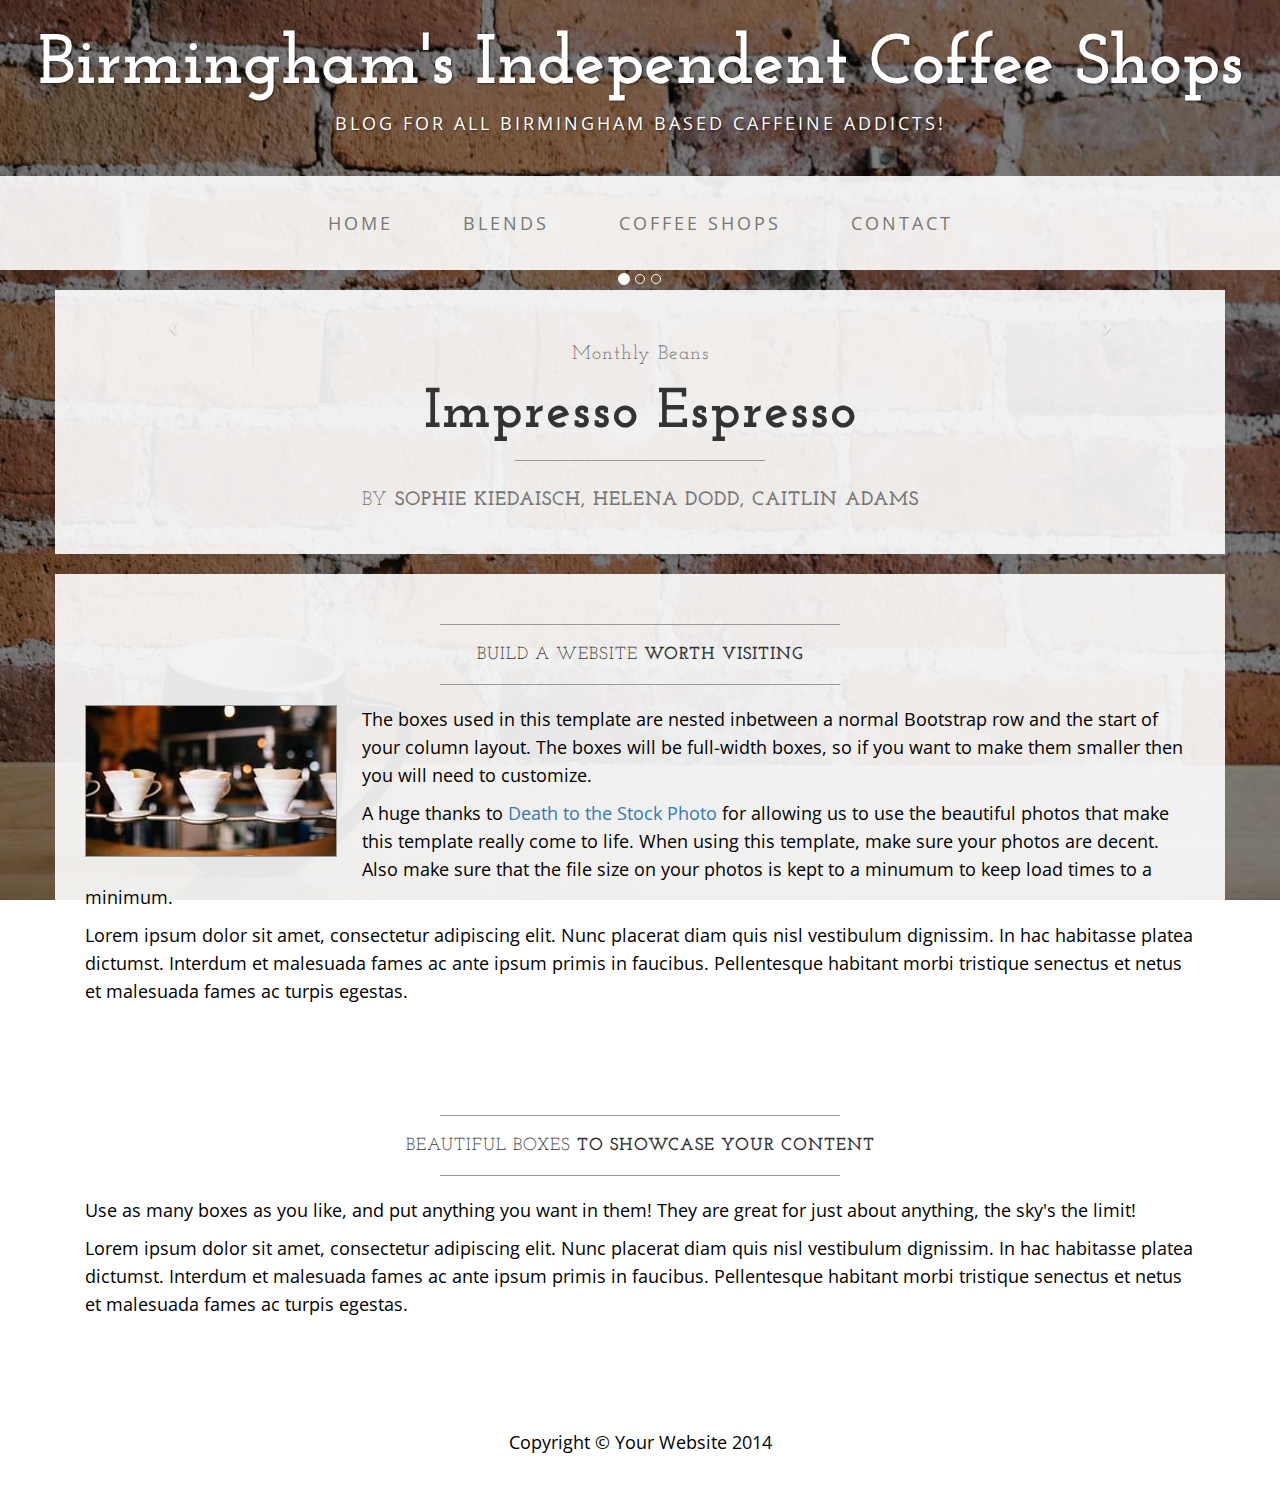
==== index.html @ e2ac1017 "Changed scrolling photos" ====
<!DOCTYPE html>
<html lang="en">

<head>

    <meta charset="utf-8">
    <meta http-equiv="X-UA-Compatible" content="IE=edge">
    <meta name="viewport" content="width=device-width, initial-scale=1">
    <meta name="description" content="">
    <meta name="author" content="">

    <title> Birmingham Coffee Shops </title>

    <!-- Bootstrap Core CSS -->
    <link href="css/bootstrap.min.css" rel="stylesheet">

    <!-- Custom CSS -->
    <link href="css/business-casual.css" rel="stylesheet">

    <!-- Fonts -->
    <link href="http://fonts.googleapis.com/css?family=Open+Sans:300italic,400italic,600italic,700italic,800italic,400,300,600,700,800" rel="stylesheet" type="text/css">
    <link href="http://fonts.googleapis.com/css?family=Josefin+Slab:100,300,400,600,700,100italic,300italic,400italic,600italic,700italic" rel="stylesheet" type="text/css">

    <!-- HTML5 Shim and Respond.js IE8 support of HTML5 elements and media queries -->
    <!-- WARNING: Respond.js doesn't work if you view the page via file:// -->
    <!--[if lt IE 9]>
        <script src="https://oss.maxcdn.com/libs/html5shiv/3.7.0/html5shiv.js"></script>
        <script src="https://oss.maxcdn.com/libs/respond.js/1.4.2/respond.min.js"></script>
    <![endif]-->

</head>

<body>

    <div class="brand">Birmingham's Independent Coffee Shops</div>
    <div class="address-bar">Blog for all Birmingham Based caffeine addicts!</div>

    <!-- Navigation -->
    <nav class="navbar navbar-default" role="navigation">
        <div class="container">
            <!-- Brand and toggle get grouped for better mobile display -->
            <div class="navbar-header">
                <button type="button" class="navbar-toggle" data-toggle="collapse" data-target="#bs-example-navbar-collapse-1">
                    <span class="sr-only">Toggle navigation</span>
                    <span class="icon-bar"></span>
                    <span class="icon-bar"></span>
                    <span class="icon-bar"></span>
                </button>
                <!-- navbar-brand is hidden on larger screens, but visible when the menu is collapsed -->
                <a class="navbar-brand" href="index.html">Birmingham Local Coffee Shops</a>
            </div>
            <!-- Collect the nav links, forms, and other content for toggling -->
            <div class="collapse navbar-collapse" id="bs-example-navbar-collapse-1">
                <ul class="nav navbar-nav">
                    <li>
                        <a href="index.html">Home</a>
                    </li>
                    <li>
                        <a href="about.html">Blends</a>
                    </li>
                    <li>
                        <a href="blog.html">Coffee Shops</a>
                    </li>
                    <li>
                        <a href="contact.html">Contact</a>
                    </li>
                </ul>
            </div>
            <!-- /.navbar-collapse -->
        </div>
        <!-- /.container -->
    </nav>

    <div class="container">

        <div class="row">
            <div class="box">
                <div class="col-lg-12 text-center">
                    <div id="carousel-example-generic" class="carousel slide">
                        <!-- Indicators -->
                        <ol class="carousel-indicators hidden-xs">
                            <li data-target="#carousel-example-generic" data-slide-to="0" class="active"></li>
                            <li data-target="#carousel-example-generic" data-slide-to="1"></li>
                            <li data-target="#carousel-example-generic" data-slide-to="2"></li>
                        </ol>

                        <!-- Wrapper for slides -->
                        <div class="carousel-inner">
                            <div class="item active">
                                <img class="img-responsive img-full" src="https://wm.spoonuniversity.com/wp-content/uploads/sites/128/2015/11/coffee-molecule-1024x660.jpg" alt="">
                            </div>
                            <div class="item">
                                <img class="img-responsive img-full" src="https://timedotcom.files.wordpress.com/2014/08/coffee-shop.jpg?quality=75&strip=color&w=1100" alt="">
                            </div>
                            <div class="item">
                                <img class="" src="http://i0.wp.com/flazeda.co.uk/wp-content/uploads/2015/12/mg_8890.jpg" alt="">
                            </div>
                        </div>

                        <!-- Controls -->
                        <a class="left carousel-control" href="#carousel-example-generic" data-slide="prev">
                            <span class="icon-prev"></span>
                        </a>
                        <a class="right carousel-control" href="#carousel-example-generic" data-slide="next">
                            <span class="icon-next"></span>
                        </a>
                    </div>
                    <h2 class="brand-before">
                        <small>Monthly beans</small>
                    </h2>
                    <h1 class="brand-name">Impresso Espresso</h1>
                    <hr class="tagline-divider">
                    <h2>
                        <small>By
                            <strong>Sophie Kiedaisch, Helena Dodd, Caitlin Adams</strong>
                        </small>
                    </h2>
                </div>
            </div>
        </div>

        <div class="row">
            <div class="box">
                <div class="col-lg-12">
                    <hr>
                    <h2 class="intro-text text-center">Build a website
                        <strong>worth visiting</strong>
                    </h2>
                    <hr>
                    <img class="img-responsive img-border img-left" src="img/intro-pic.jpg" alt="">
                    <hr class="visible-xs">
                    <p>The boxes used in this template are nested inbetween a normal Bootstrap row and the start of your column layout. The boxes will be full-width boxes, so if you want to make them smaller then you will need to customize.</p>
                    <p>A huge thanks to <a href="http://join.deathtothestockphoto.com/" target="_blank">Death to the Stock Photo</a> for allowing us to use the beautiful photos that make this template really come to life. When using this template, make sure your photos are decent. Also make sure that the file size on your photos is kept to a minumum to keep load times to a minimum.</p>
                    <p>Lorem ipsum dolor sit amet, consectetur adipiscing elit. Nunc placerat diam quis nisl vestibulum dignissim. In hac habitasse platea dictumst. Interdum et malesuada fames ac ante ipsum primis in faucibus. Pellentesque habitant morbi tristique senectus et netus et malesuada fames ac turpis egestas.</p>
                </div>
            </div>
        </div>

        <div class="row">
            <div class="box">
                <div class="col-lg-12">
                    <hr>
                    <h2 class="intro-text text-center">Beautiful boxes
                        <strong>to showcase your content</strong>
                    </h2>
                    <hr>
                    <p>Use as many boxes as you like, and put anything you want in them! They are great for just about anything, the sky's the limit!</p>
                    <p>Lorem ipsum dolor sit amet, consectetur adipiscing elit. Nunc placerat diam quis nisl vestibulum dignissim. In hac habitasse platea dictumst. Interdum et malesuada fames ac ante ipsum primis in faucibus. Pellentesque habitant morbi tristique senectus et netus et malesuada fames ac turpis egestas.</p>
                </div>
            </div>
        </div>

    </div>
    <!-- /.container -->

    <footer>
        <div class="container">
            <div class="row">
                <div class="col-lg-12 text-center">
                    <p>Copyright &copy; Your Website 2014</p>
                </div>
            </div>
        </div>
    </footer>

    <!-- jQuery -->
    <script src="js/jquery.js"></script>

    <!-- Bootstrap Core JavaScript -->
    <script src="js/bootstrap.min.js"></script>

    <!-- Script to Activate the Carousel -->
    <script>
    $('.carousel').carousel({
        interval: 5000 //changes the speed
    })
    </script>

</body>

</html>
---- css/business-casual.css ----
/*!
 * Start Bootstrap - Business Casual Bootstrap Theme (http://startbootstrap.com)
 * Code licensed under the Apache License v2.0.
 * For details, see http://www.apache.org/licenses/LICENSE-2.0.
 */

body {
    font-family: "Open Sans","Helvetica Neue",Helvetica,Arial,sans-serif;
    background: url('../img/bg.jpg') no-repeat center center fixed;
    -webkit-background-size: cover;
    -moz-background-size: cover;
    background-size: cover;
    -o-background-size: cover;
}

h1,
h2,
h3,
h4,
h5,
h6 {
    text-transform: uppercase;
    font-family: "Josefin Slab","Helvetica Neue",Helvetica,Arial,sans-serif;
    font-weight: 700;
    letter-spacing: 1px;
}

p {
    font-size: 1.25em;
    line-height: 1.6;
    color: #000;
}

hr {
    max-width: 400px;
    border-color: #999999;
}

.brand,
.address-bar {
    display: none;
}

.navbar-brand {
    text-transform: uppercase;
    font-weight: 900;
    letter-spacing: 2px;
}

.navbar-nav {
    text-transform: uppercase;
    font-weight: 400;
    letter-spacing: 3px;
}

.img-full {
    min-width: 100%;
}

.brand-before,
.brand-name {
    text-transform: capitalize;
}

.brand-before {
    margin: 15px 0;
}

.brand-name {
    margin: 0;
    font-size: 4em;
}

.tagline-divider {
    margin: 15px auto 3px;
    max-width: 250px;
    border-color: #999999;
}

.box {
    margin-bottom: 20px;
    padding: 30px 15px;
    background: #fff;
    background: rgba(255,255,255,0.9);
}

.intro-text {
    text-transform: uppercase;
    font-size: 1.25em;
    font-weight: 400;
    letter-spacing: 1px;
}

.img-border {
    float: none;
    margin: 0 auto 0;
    border: #999999 solid 1px;
}

.img-left {
    float: none;
    margin: 0 auto 0;
}

footer {
    background: #fff;
    background: rgba(255,255,255,0.9);
}

footer p {
    margin: 0;
    padding: 50px 0;
}

@media screen and (min-width:768px) {
    .brand {
        display: inherit;
        margin: 0;
        padding: 30px 0 10px;
        text-align: center;
        text-shadow: 1px 1px 2px rgba(0,0,0,0.5);
        font-family: "Josefin Slab","Helvetica Neue",Helvetica,Arial,sans-serif;
        font-size: 5em;
        font-weight: 700;
        line-height: normal;
        color: #fff;
    }

    .top-divider {
        margin-top: 0;
    }

    .img-left {
        float: left;
        margin-right: 25px;
    }

    .address-bar {
        display: inherit;
        margin: 0;
        padding: 0 0 40px;
        text-align: center;
        text-shadow: 1px 1px 2px rgba(0,0,0,0.5);
        text-transform: uppercase;
        font-size: 1.25em;
        font-weight: 400;
        letter-spacing: 3px;
        color: #fff;
    }

    .navbar {
        border-radius: 0;
    }

    .navbar-header {
        display: none;
    }

    .navbar {
        min-height: 0;
    }

    .navbar-default {
        border: none;
        background: #fff;
        background: rgba(255,255,255,0.9);
    }

    .nav>li>a {
        padding: 35px;
    }

    .navbar-nav>li>a {
        line-height: normal;
    }

    .navbar-nav {
        display: table;
        float: none;
        margin: 0 auto;
        table-layout: fixed;
        font-size: 1.25em;
    }
}

@media screen and (min-width:1200px) {
    .box:after {
        content: '';
        display: table;
        clear: both;
    }
}
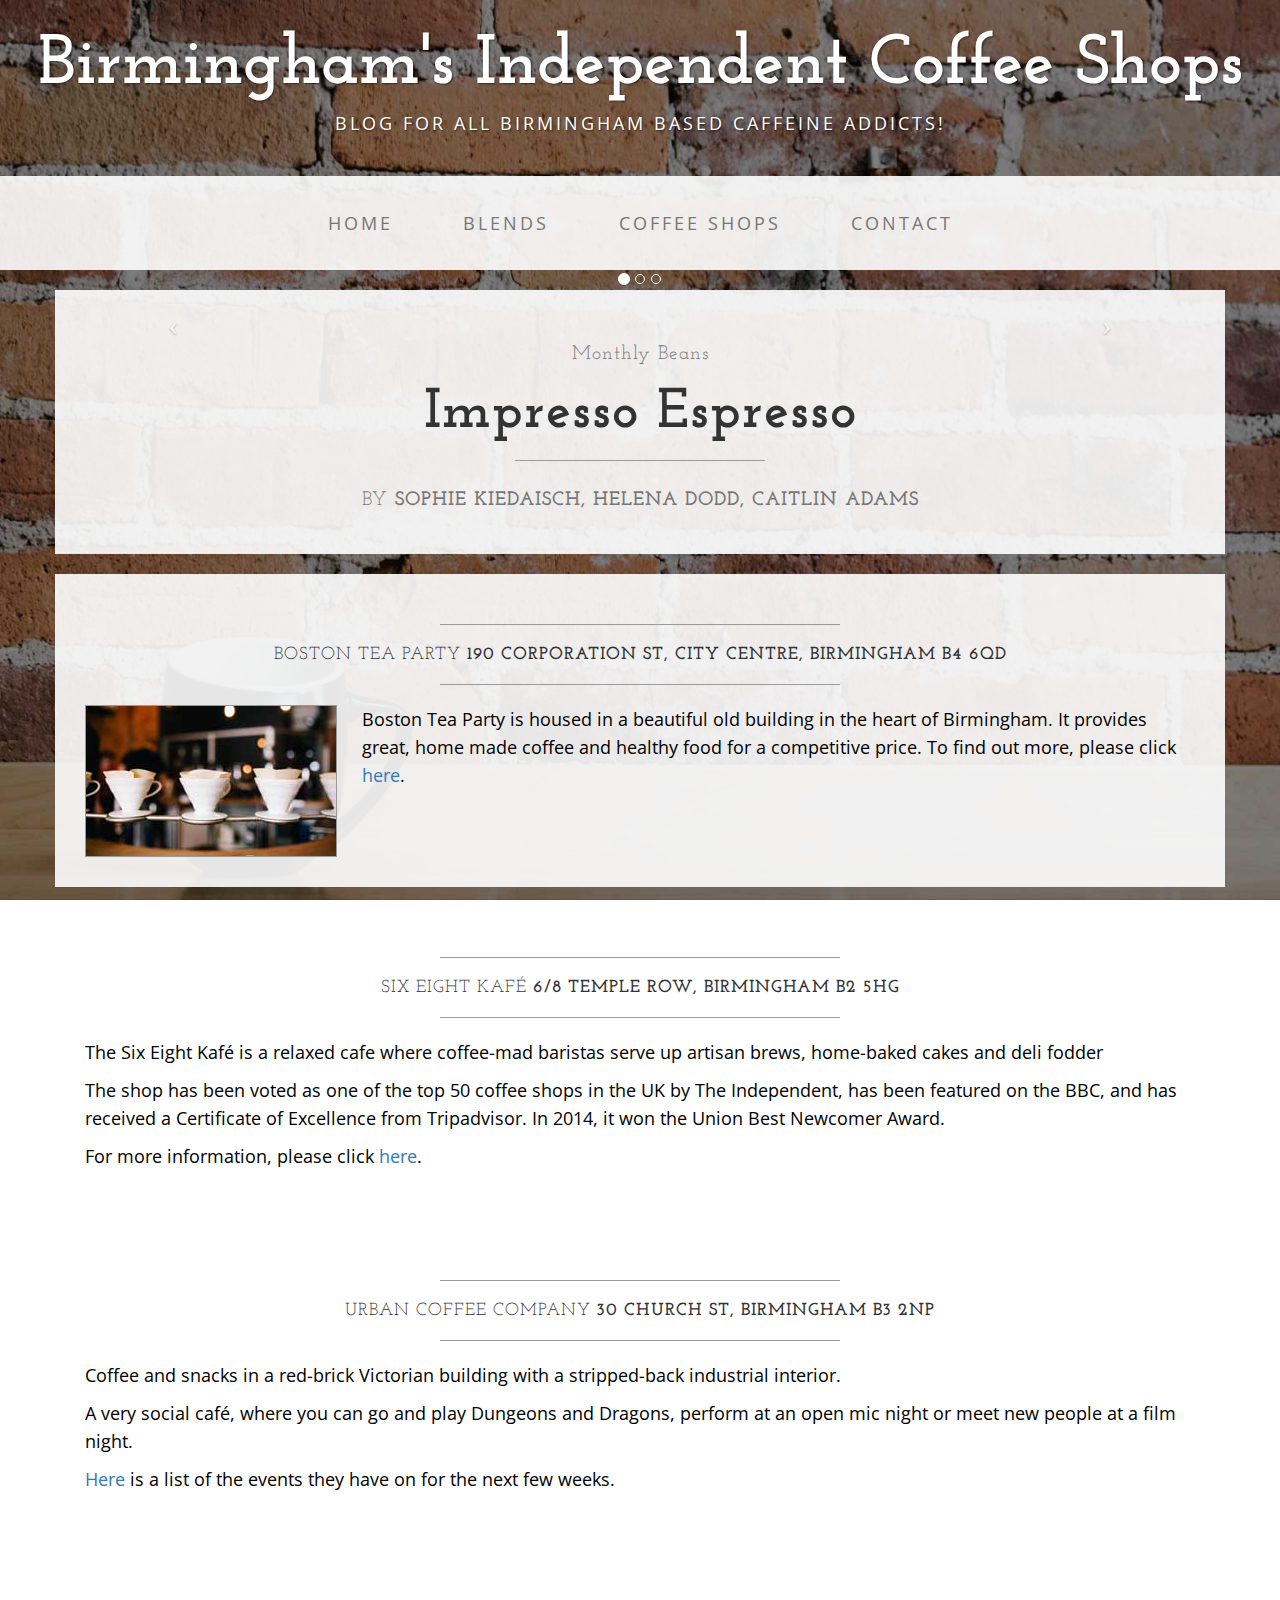
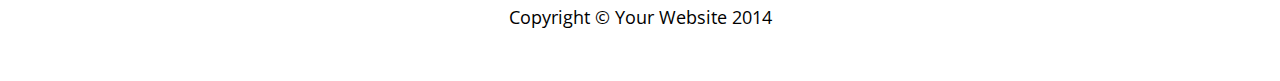
==== commit 74ff1a2e: "I've added coffee shops" ====
--- a/index.html
+++ b/index.html
@@ -123,15 +123,15 @@
             <div class="box">
                 <div class="col-lg-12">
                     <hr>
-                    <h2 class="intro-text text-center">Build a website
-                        <strong>worth visiting</strong>
+                    <h2 class="intro-text text-center"> Boston Tea Party
+                        <strong>190 Corporation St, City Centre, Birmingham B4 6QD</strong>
                     </h2>
                     <hr>
                     <img class="img-responsive img-border img-left" src="img/intro-pic.jpg" alt="">
                     <hr class="visible-xs">
-                    <p>The boxes used in this template are nested inbetween a normal Bootstrap row and the start of your column layout. The boxes will be full-width boxes, so if you want to make them smaller then you will need to customize.</p>
-                    <p>A huge thanks to <a href="http://join.deathtothestockphoto.com/" target="_blank">Death to the Stock Photo</a> for allowing us to use the beautiful photos that make this template really come to life. When using this template, make sure your photos are decent. Also make sure that the file size on your photos is kept to a minumum to keep load times to a minimum.</p>
-                    <p>Lorem ipsum dolor sit amet, consectetur adipiscing elit. Nunc placerat diam quis nisl vestibulum dignissim. In hac habitasse platea dictumst. Interdum et malesuada fames ac ante ipsum primis in faucibus. Pellentesque habitant morbi tristique senectus et netus et malesuada fames ac turpis egestas.</p>
+                    <p>Boston Tea Party is housed in a beautiful old building in the heart of Birmingham.
+                        It provides great, home made coffee and healthy food for a competitive price. To find out more, please click <a href="http://www.bostonteaparty.co.uk/our_cafes/birmingham.phphere." target+"_blank">here</a>. </p>
+                
                 </div>
             </div>
         </div>
@@ -140,15 +140,29 @@
             <div class="box">
                 <div class="col-lg-12">
                     <hr>
-                    <h2 class="intro-text text-center">Beautiful boxes
-                        <strong>to showcase your content</strong>
+                    <h2 class="intro-text text-center">Six Eight Kafé
+                        <strong>6/8 Temple Row, Birmingham B2 5HG</strong>
                     </h2>
                     <hr>
-                    <p>Use as many boxes as you like, and put anything you want in them! They are great for just about anything, the sky's the limit!</p>
-                    <p>Lorem ipsum dolor sit amet, consectetur adipiscing elit. Nunc placerat diam quis nisl vestibulum dignissim. In hac habitasse platea dictumst. Interdum et malesuada fames ac ante ipsum primis in faucibus. Pellentesque habitant morbi tristique senectus et netus et malesuada fames ac turpis egestas.</p>
+                    <p>The Six Eight Kafé is a relaxed cafe where coffee-mad baristas serve up artisan brews, home-baked cakes and deli fodder</p>
+                    <p>The shop has been voted as one of the top 50 coffee shops in the UK by The Independent, has been featured on the BBC, and has received a Certificate of Excellence from Tripadvisor. In 2014, it won the Union Best Newcomer Award.</p>
+                    <p>For more information, please click <a href="http://sixeightkafe.co.uk/" target+"_blank">here</a>. </p>
                 </div>
             </div>
         </div>
+
+        <div class="row">
+            <div class="box">
+                <div class="col-lg-12">
+                    <hr>
+                    <h2 class="intro-text text-center">Urban Coffee Company
+                        <strong>30 Church St, Birmingham B3 2NP</strong>
+                    </h2>
+                    <hr>
+                    <p>Coffee and snacks in a red-brick Victorian building with a stripped-back industrial interior.</p>
+                    <p>A very social café, where you can go and play Dungeons and Dragons, perform at an open mic night or meet new people at a film night.</p>
+                    <p> <a href="http://www.urbancoffee.co.uk/events/">Here</a> is a list of the events they have on for the next few weeks. </p>
+                </div>
 
     </div>
     <!-- /.container -->
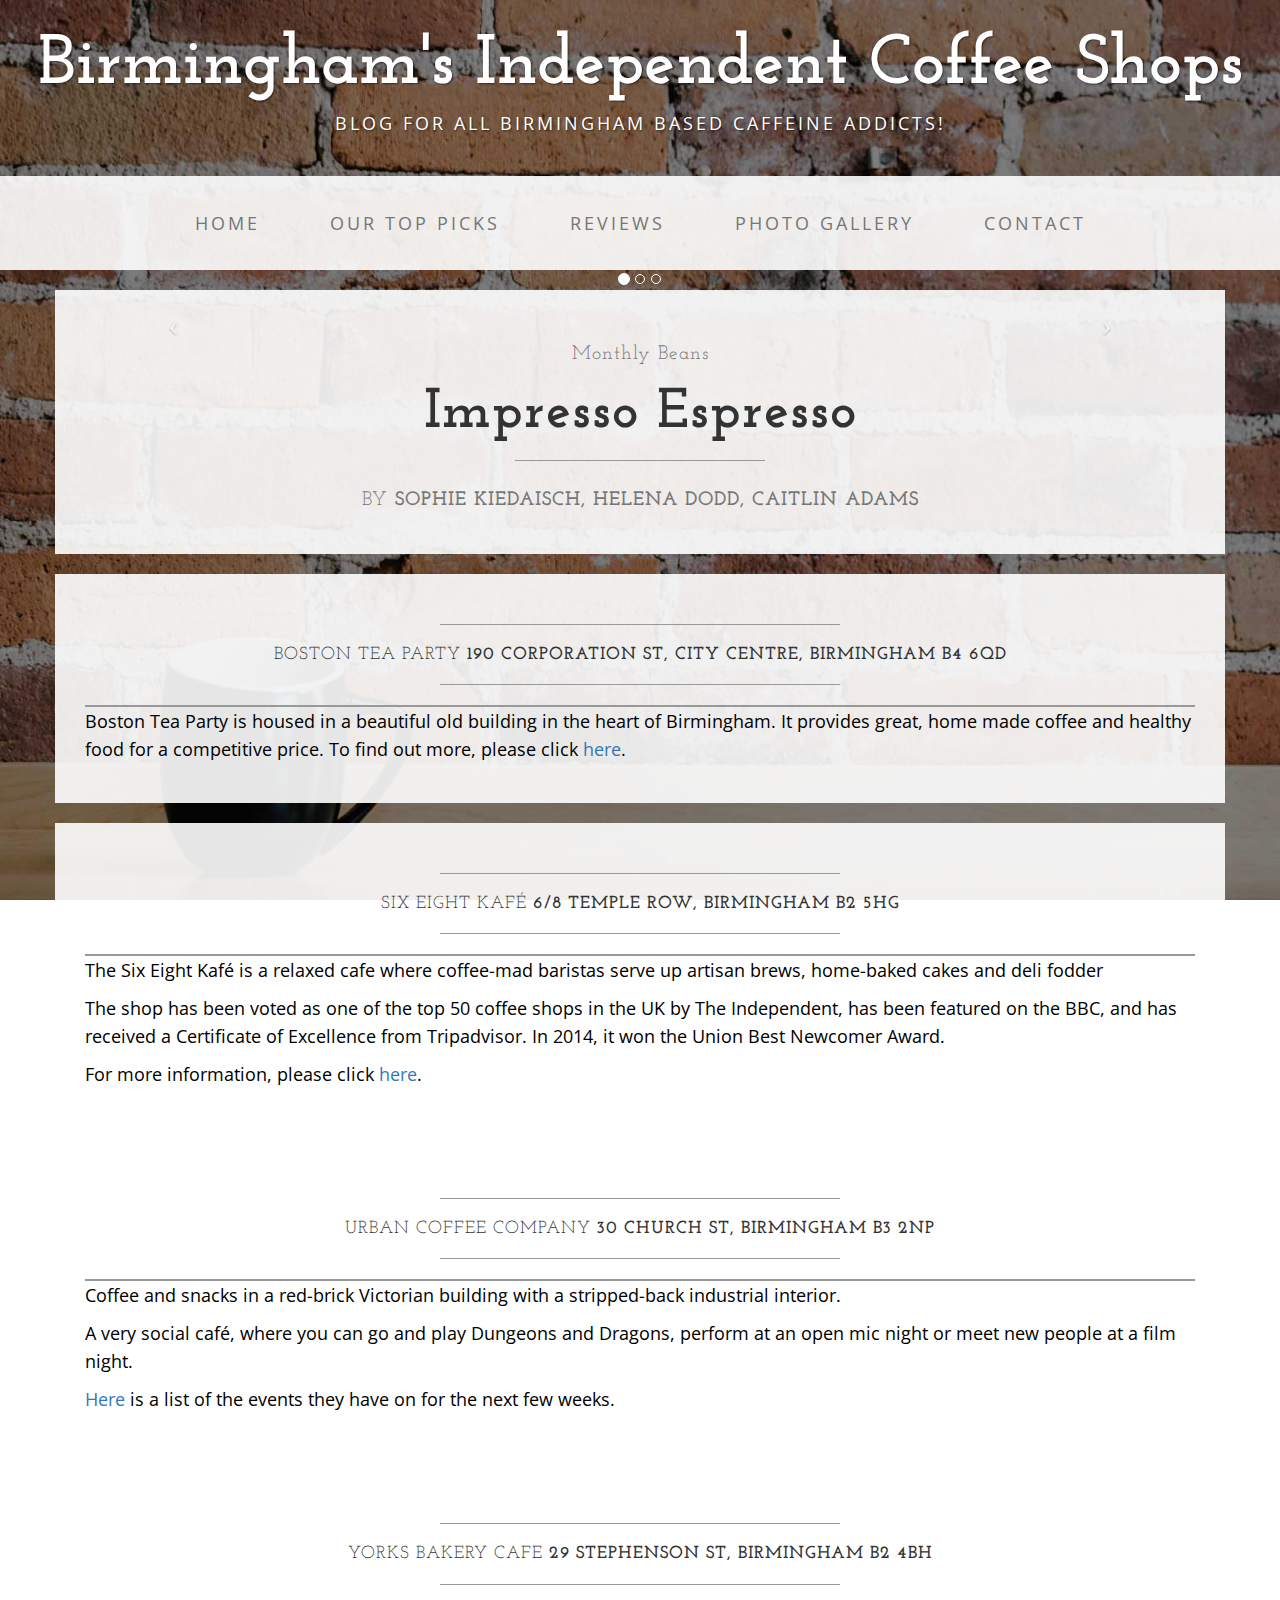
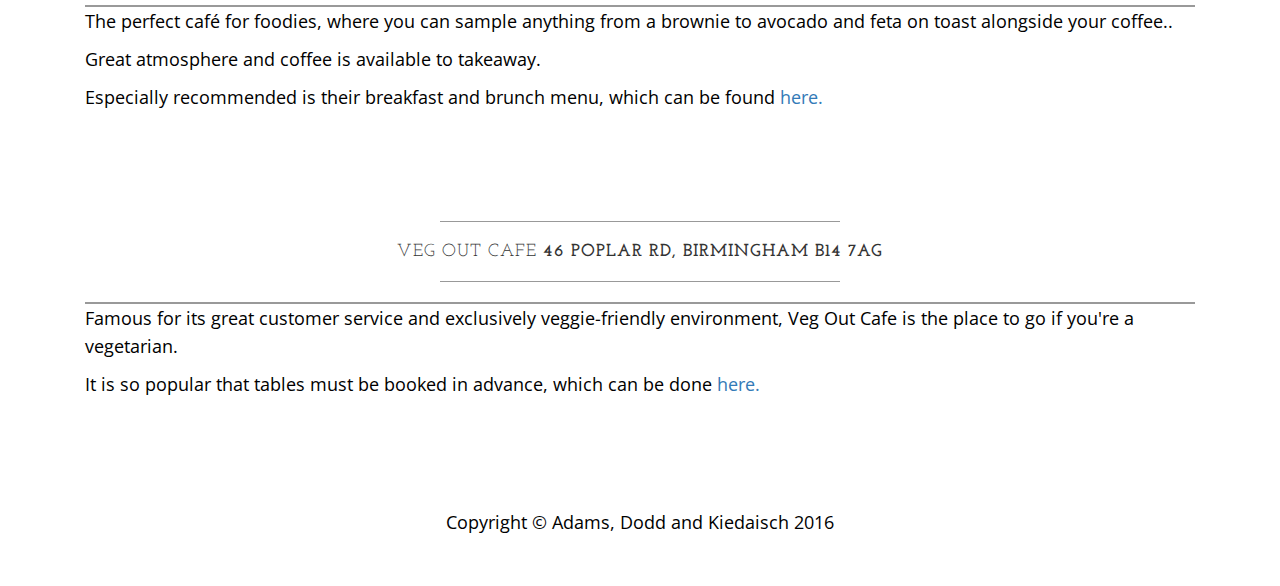
==== commit 0992486b: "Helena photos" ====
--- a/index.html
+++ b/index.html
@@ -56,10 +56,13 @@
                         <a href="index.html">Home</a>
                     </li>
                     <li>
-                        <a href="about.html">Blends</a>
-                    </li>
-                    <li>
-                        <a href="blog.html">Coffee Shops</a>
+                        <a href="about.html">Our top picks</a>
+                    </li>
+                    <li>
+                        <a href="blog.html">Reviews</a>
+                    </li>
+                    <li>
+                        <a href="blog.html">Photo gallery</a>
                     </li>
                     <li>
                         <a href="contact.html">Contact</a>
@@ -127,7 +130,7 @@
                         <strong>190 Corporation St, City Centre, Birmingham B4 6QD</strong>
                     </h2>
                     <hr>
-                    <img class="img-responsive img-border img-left" src="img/intro-pic.jpg" alt="">
+                    <img class="img-responsive img-border img-centre" src="http://www.brian-coffee-spot.com/wp-content/uploads/2014/03/Header-Boston-Tea-Party-Birmingham-Panorama-Header.jpg" alt="">
                     <hr class="visible-xs">
                     <p>Boston Tea Party is housed in a beautiful old building in the heart of Birmingham.
                         It provides great, home made coffee and healthy food for a competitive price. To find out more, please click <a href="http://www.bostonteaparty.co.uk/our_cafes/birmingham.phphere." target+"_blank">here</a>. </p>
@@ -144,6 +147,8 @@
                         <strong>6/8 Temple Row, Birmingham B2 5HG</strong>
                     </h2>
                     <hr>
+                    <img class="img-responsive img-border img-centre" src="http://independent-birmingham.co.uk/wp-content/uploads/2013/10/P1010392.jpg" alt="">
+                    <hr class="visible-xs">
                     <p>The Six Eight Kafé is a relaxed cafe where coffee-mad baristas serve up artisan brews, home-baked cakes and deli fodder</p>
                     <p>The shop has been voted as one of the top 50 coffee shops in the UK by The Independent, has been featured on the BBC, and has received a Certificate of Excellence from Tripadvisor. In 2014, it won the Union Best Newcomer Award.</p>
                     <p>For more information, please click <a href="http://sixeightkafe.co.uk/" target+"_blank">here</a>. </p>
@@ -159,10 +164,47 @@
                         <strong>30 Church St, Birmingham B3 2NP</strong>
                     </h2>
                     <hr>
+                    <img class="img-responsive img-border img-centre" src="http://i3.birminghammail.co.uk/incoming/article9152908.ece/ALTERNATES/s615b/Birmingham-Coffee-Shops-Urban-Coffee-Company-on-Church-Street.jpg" alt="">
+                    <hr class="visible-xs">
                     <p>Coffee and snacks in a red-brick Victorian building with a stripped-back industrial interior.</p>
                     <p>A very social café, where you can go and play Dungeons and Dragons, perform at an open mic night or meet new people at a film night.</p>
                     <p> <a href="http://www.urbancoffee.co.uk/events/">Here</a> is a list of the events they have on for the next few weeks. </p>
                 </div>
+            </div>
+        </div>
+
+         <div class="row">
+            <div class="box">
+                <div class="col-lg-12">
+                    <hr>
+                    <h2 class="intro-text text-center">Yorks Bakery Cafe
+                        <strong>29 Stephenson St, Birmingham B2 4BH</strong>
+                    </h2>
+                    <hr>
+                    <img class="img-responsive img-border img-centre" src="http://www.360interiors.co.uk/wp-content/gallery/yorks/9.jpg" alt="">
+                    <hr class="visible-xs">
+                    <p>The perfect café for foodies, where you can sample anything from a brownie to avocado and feta on toast alongside your coffee..</p>
+                    <p>Great atmosphere and coffee is available to takeaway.</p>
+                    <p>Especially recommended is their breakfast and brunch menu, which can be found <a href="http://yorksbakerycafe.co.uk/breakfast-brunch-menu2015/">here.</a> </p>
+                </div>
+            </div>
+        </div>
+
+  <div class="row">
+            <div class="box">
+                <div class="col-lg-12">
+                    <hr>
+                    <h2 class="intro-text text-center">Veg Out Cafe
+                        <strong>46 Poplar Rd, Birmingham B14 7AG</strong>
+                    </h2>
+                    <hr>
+                    <img class="img-responsive img-border img-centre" src="http://media-cdn.tripadvisor.com/media/photo-s/06/93/92/d6/veg-out.jpg" alt="">
+                    <hr class="visible-xs">
+                    <p>Famous for its great customer service and exclusively veggie-friendly environment, Veg Out Cafe is the place to go if you're a vegetarian.</p>
+                    <p>It is so popular that tables must be booked in advance, which can be done <a href="http://vegoutcafe.co.uk/book-your-table-2/">here.</a> </p>
+                </div>
+            </div>
+        </div>
 
     </div>
     <!-- /.container -->
@@ -171,7 +213,7 @@
         <div class="container">
             <div class="row">
                 <div class="col-lg-12 text-center">
-                    <p>Copyright &copy; Your Website 2014</p>
+                    <p>Copyright &copy; Adams, Dodd and Kiedaisch 2016</p>
                 </div>
             </div>
         </div>
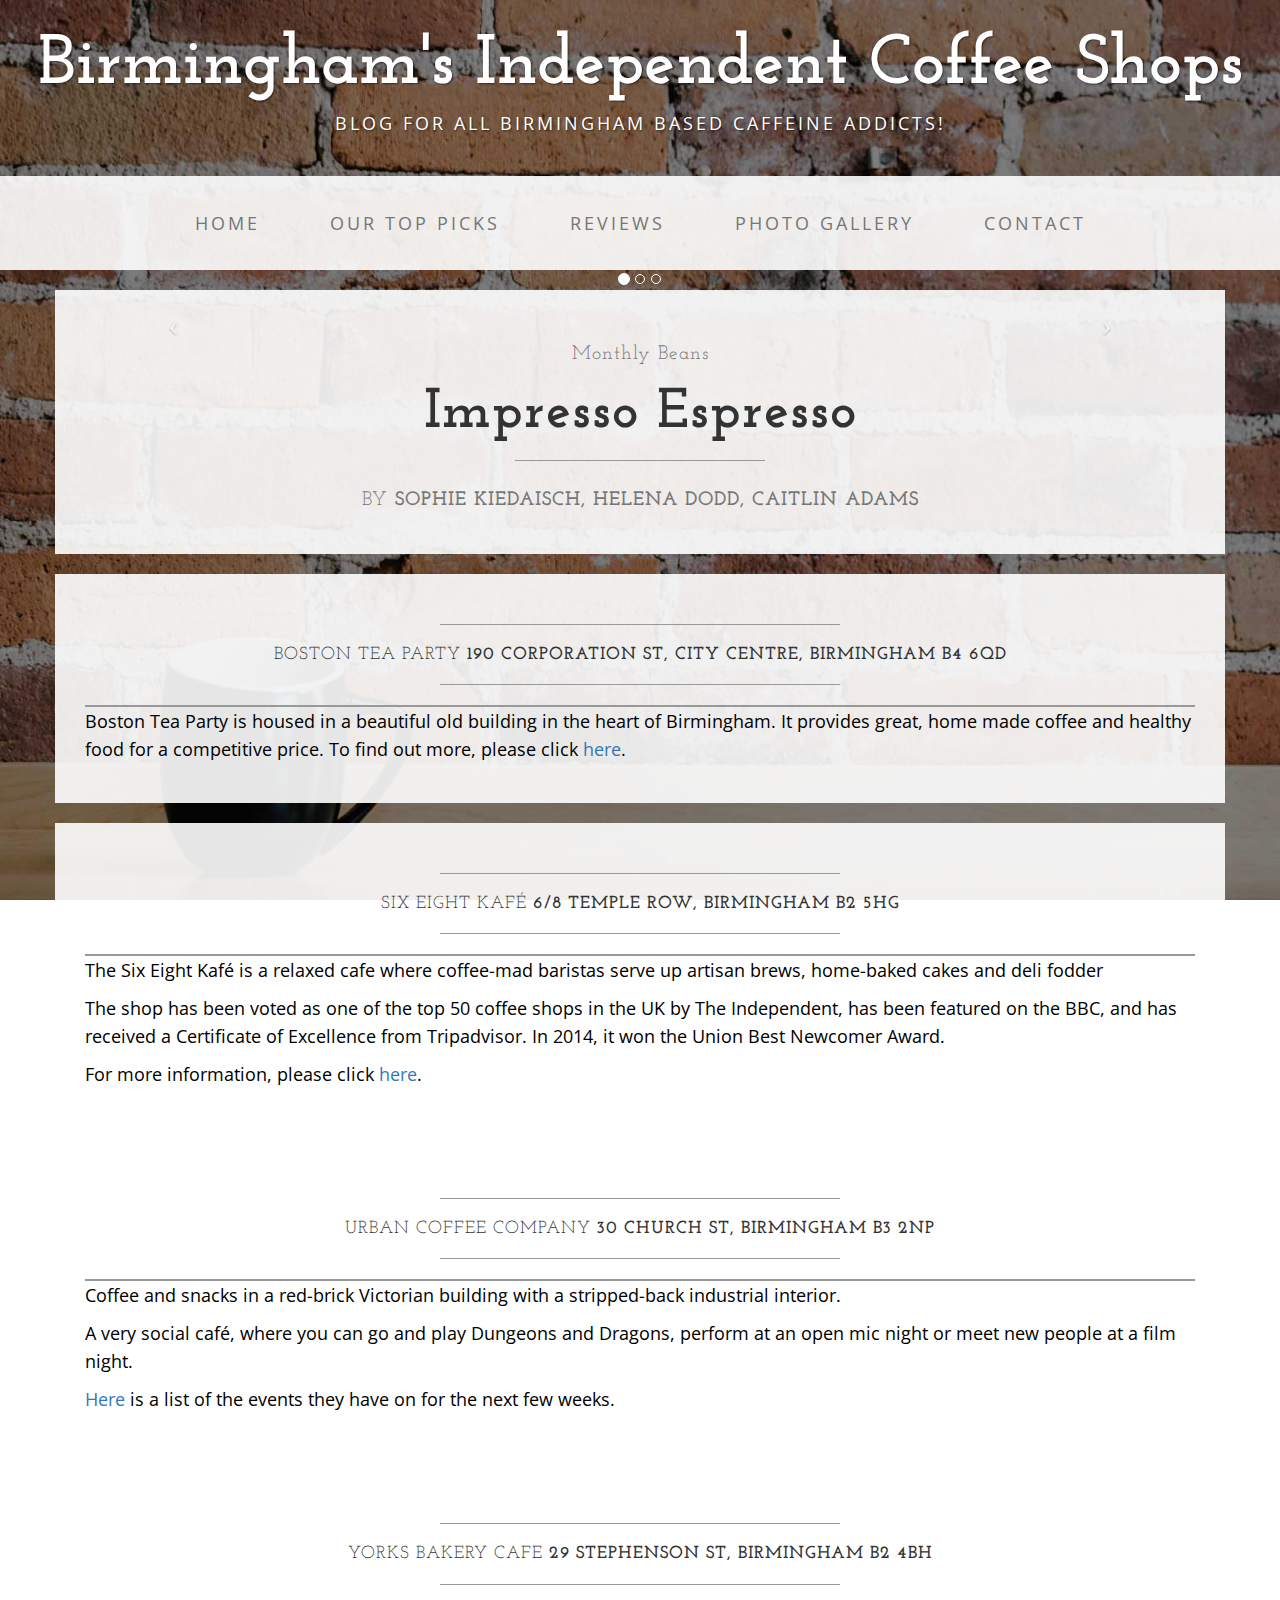
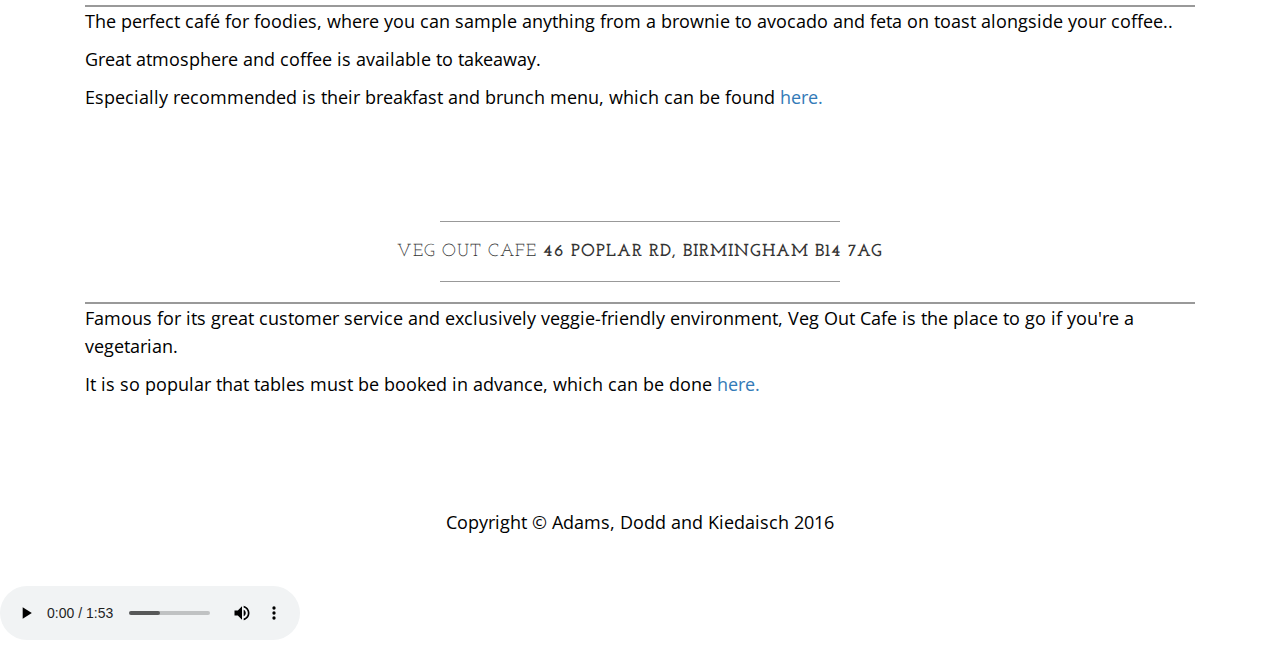
==== commit a64859cc: "Contact form linked" ====
--- a/index.html
+++ b/index.html
@@ -232,6 +232,12 @@
     })
     </script>
 
+<audio src="/music.mp3" controls>
+<p>If you are reading this, it is because your browser does not support the audio element.</p>
+</audio>
+
 </body>
 
+
+
 </html>
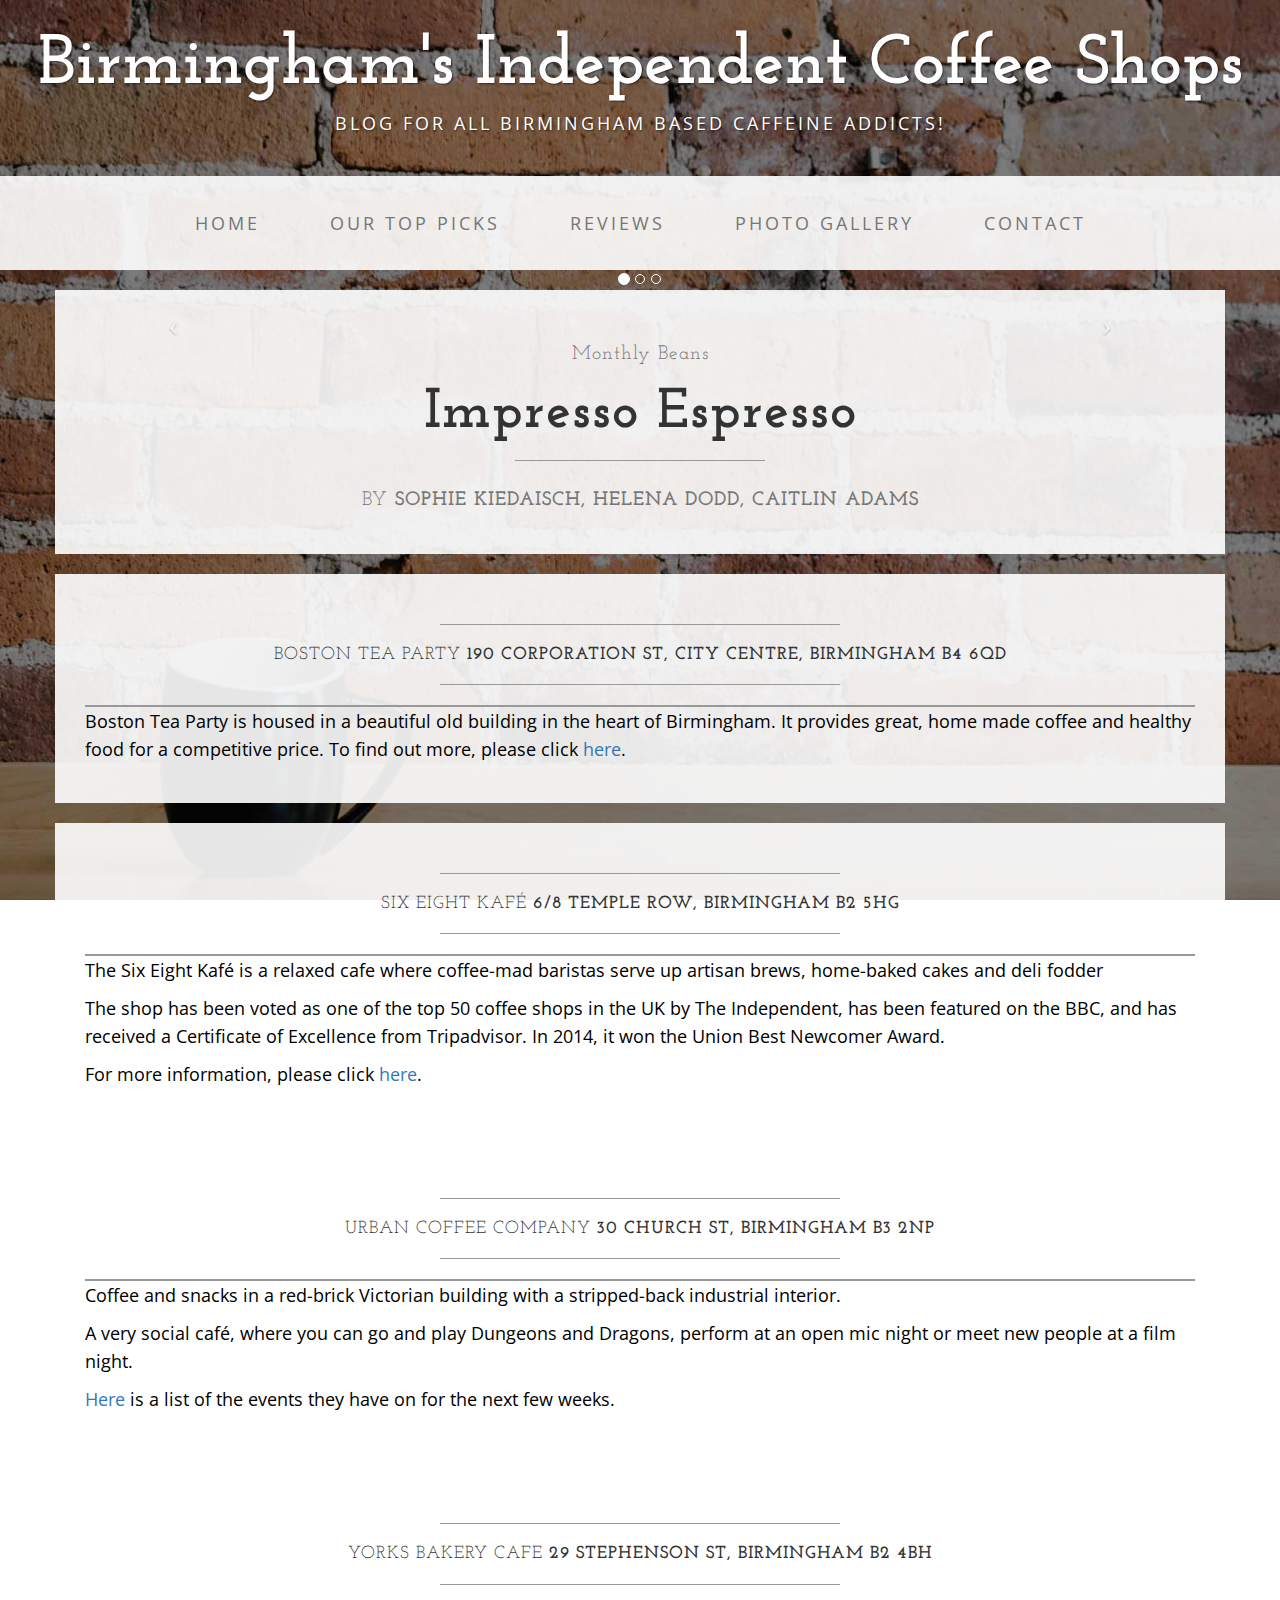
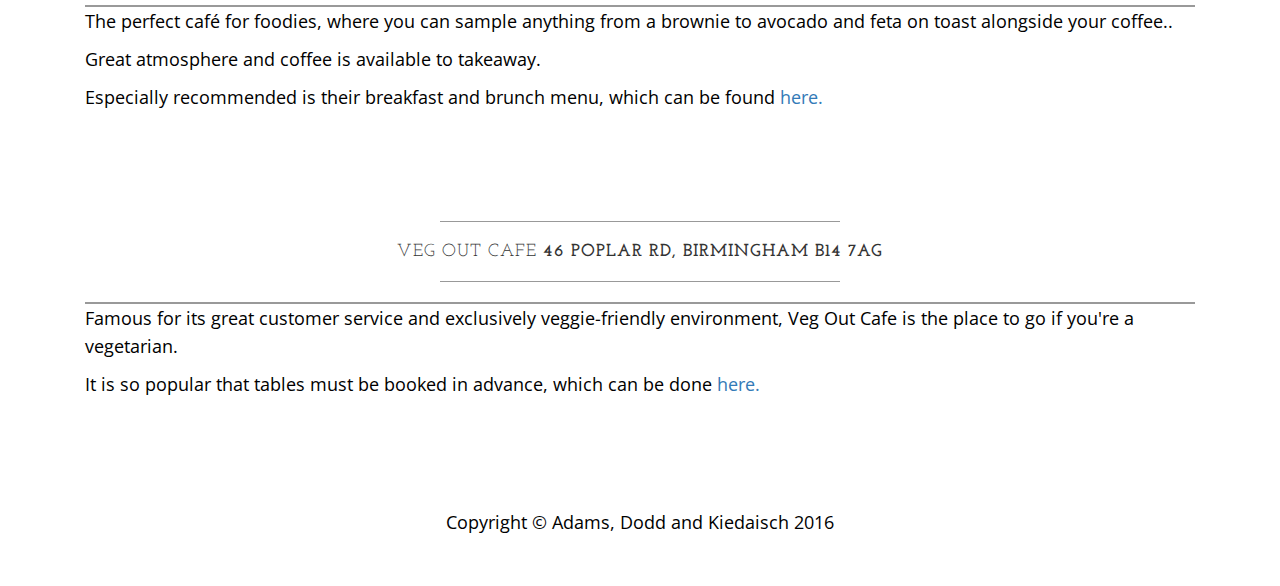
==== commit cdacc831: "Height changed" ====
--- a/index.html
+++ b/index.html
@@ -90,13 +90,13 @@
                         <!-- Wrapper for slides -->
                         <div class="carousel-inner">
                             <div class="item active">
-                                <img class="img-responsive img-full" src="https://wm.spoonuniversity.com/wp-content/uploads/sites/128/2015/11/coffee-molecule-1024x660.jpg" alt="">
+                                <img class="img-responsive img-full" src="https://wm.spoonuniversity.com/wp-content/uploads/sites/128/2015/11/coffee-molecule-1024x660.jpg" alt="" height = 400px>
                             </div>
                             <div class="item">
-                                <img class="img-responsive img-full" src="https://timedotcom.files.wordpress.com/2014/08/coffee-shop.jpg?quality=75&strip=color&w=1100" alt="">
+                                <img class="img-responsive img-full" src="https://timedotcom.files.wordpress.com/2014/08/coffee-shop.jpg?quality=75&strip=color&w=1100" alt="" height=400px>
                             </div>
                             <div class="item">
-                                <img class="" src="http://i0.wp.com/flazeda.co.uk/wp-content/uploads/2015/12/mg_8890.jpg" alt="">
+                                <img class="" src="http://i0.wp.com/flazeda.co.uk/wp-content/uploads/2015/12/mg_8890.jpg" alt="" height=400px>
                             </div>
                         </div>
 
@@ -232,12 +232,6 @@
     })
     </script>
 
-<audio src="/music.mp3" controls>
-<p>If you are reading this, it is because your browser does not support the audio element.</p>
-</audio>
-
 </body>
 
-
-
 </html>
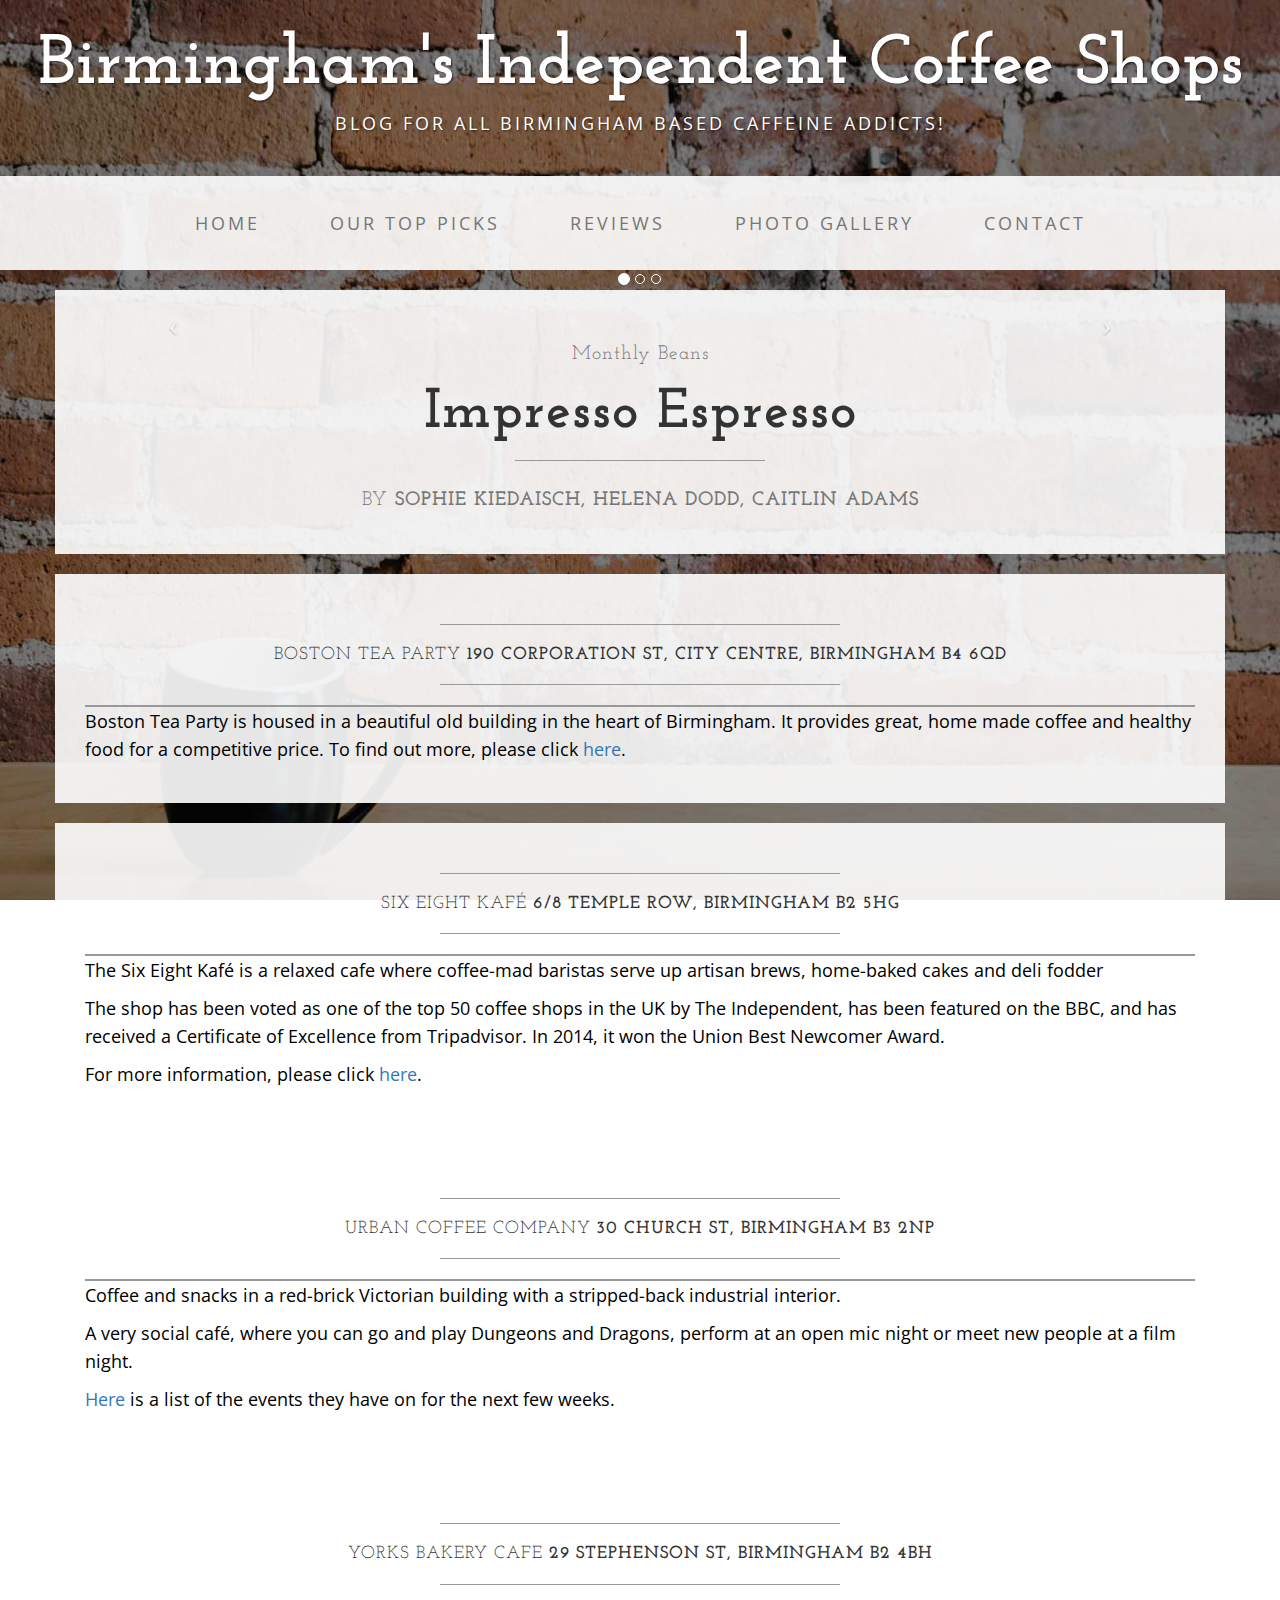
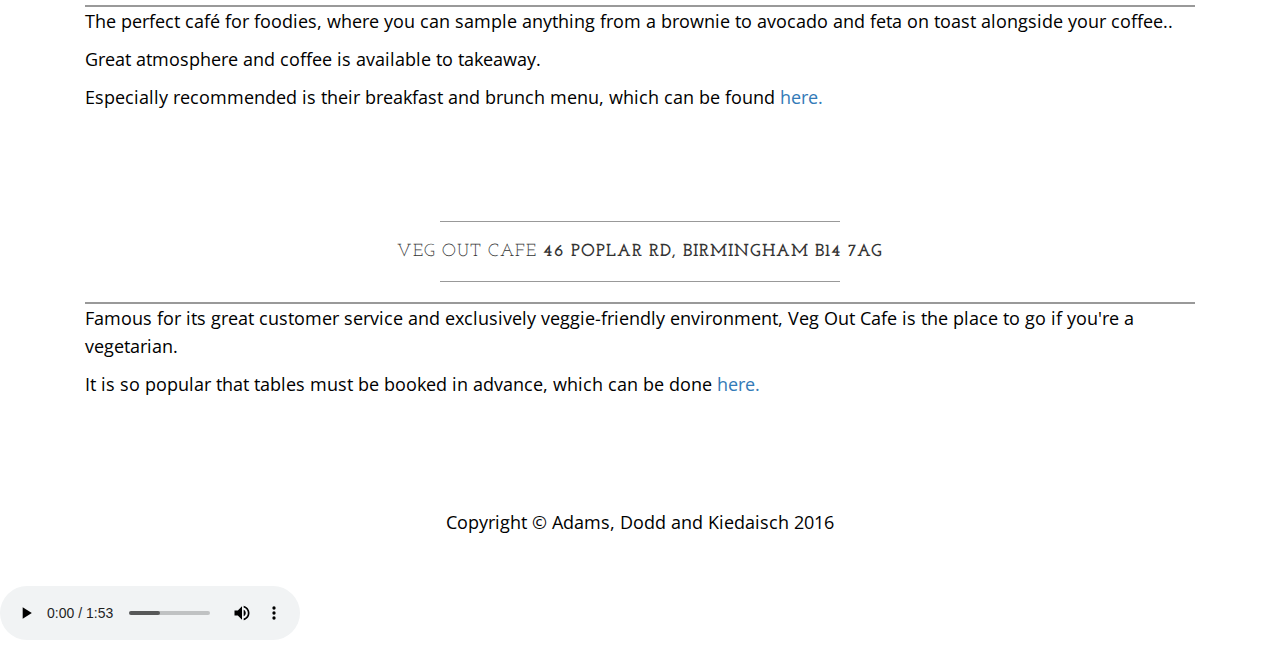
==== commit 6cfce554: "Merge remote-tracking branch 'refs/remotes/origin/Contact'" ====
--- a/index.html
+++ b/index.html
@@ -232,6 +232,12 @@
     })
     </script>
 
+<audio src="/music.mp3" controls>
+<p>If you are reading this, it is because your browser does not support the audio element.</p>
+</audio>
+
 </body>
 
+
+
 </html>
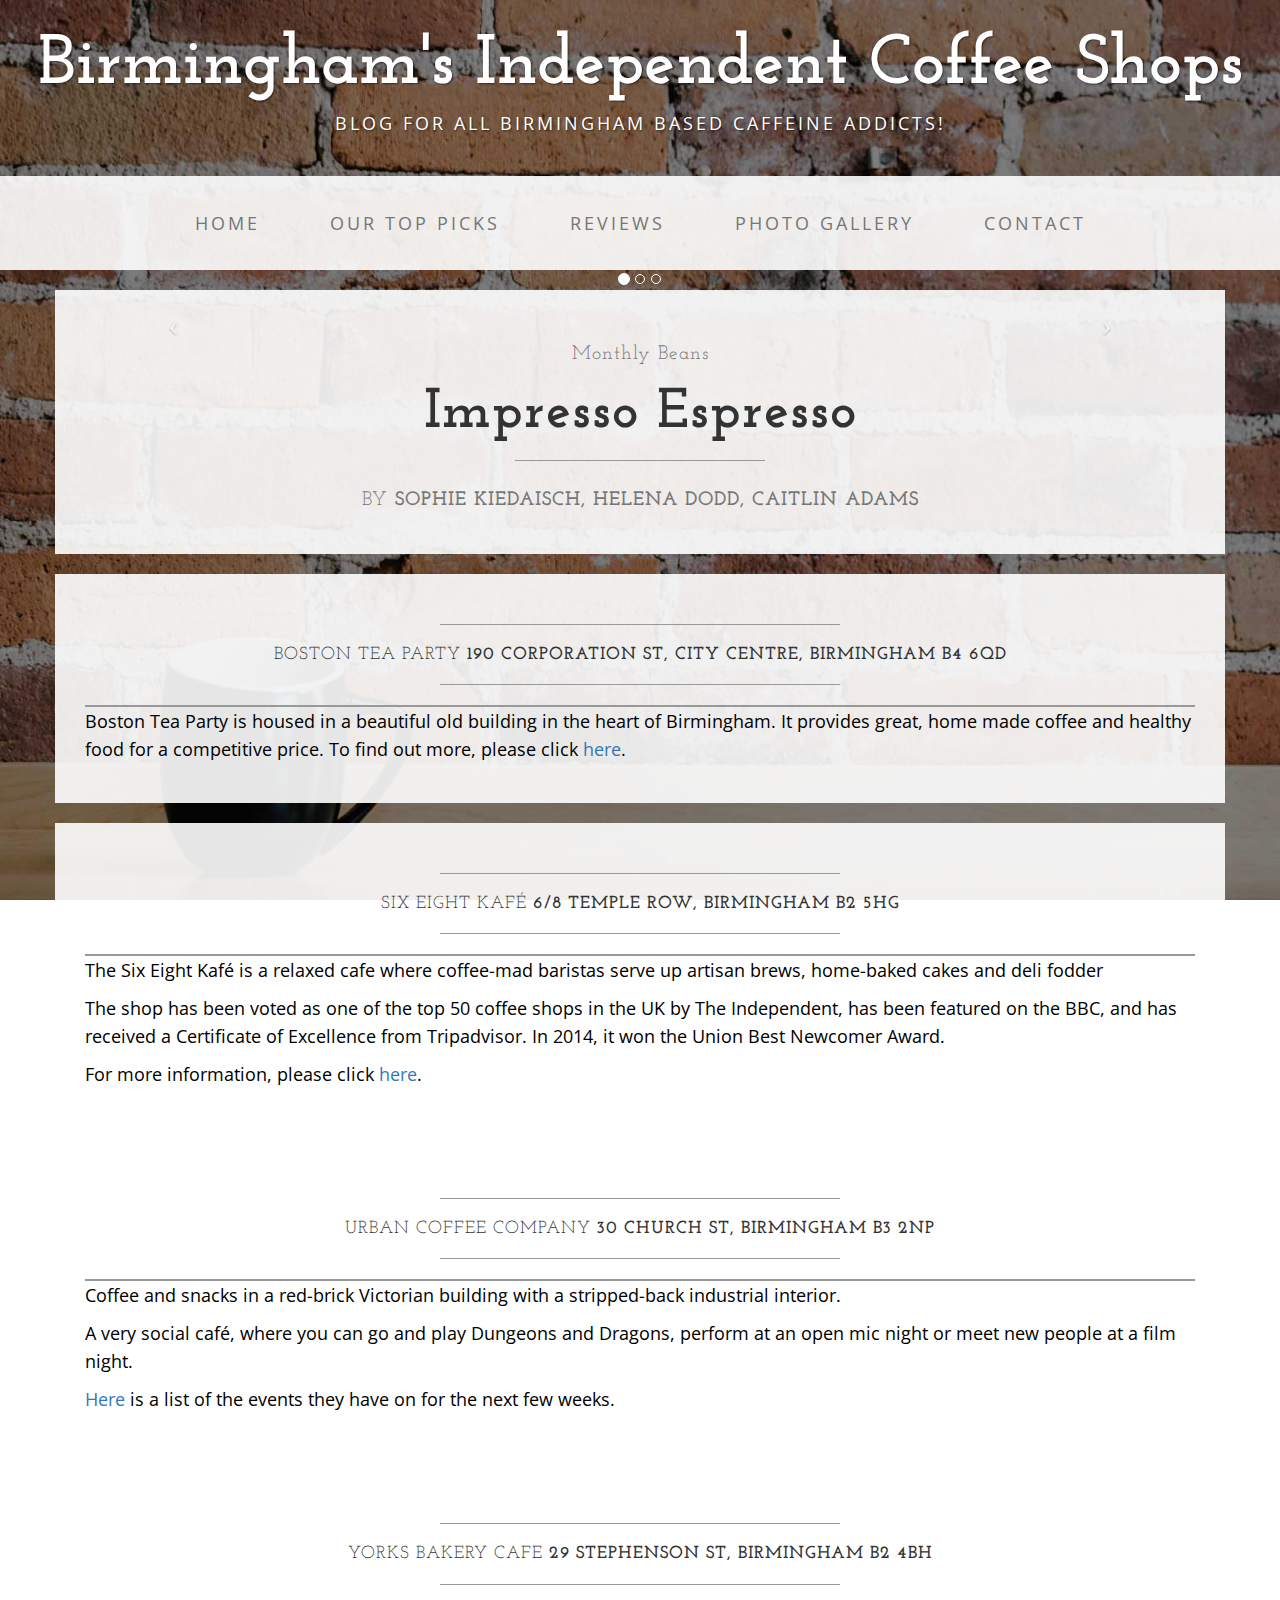
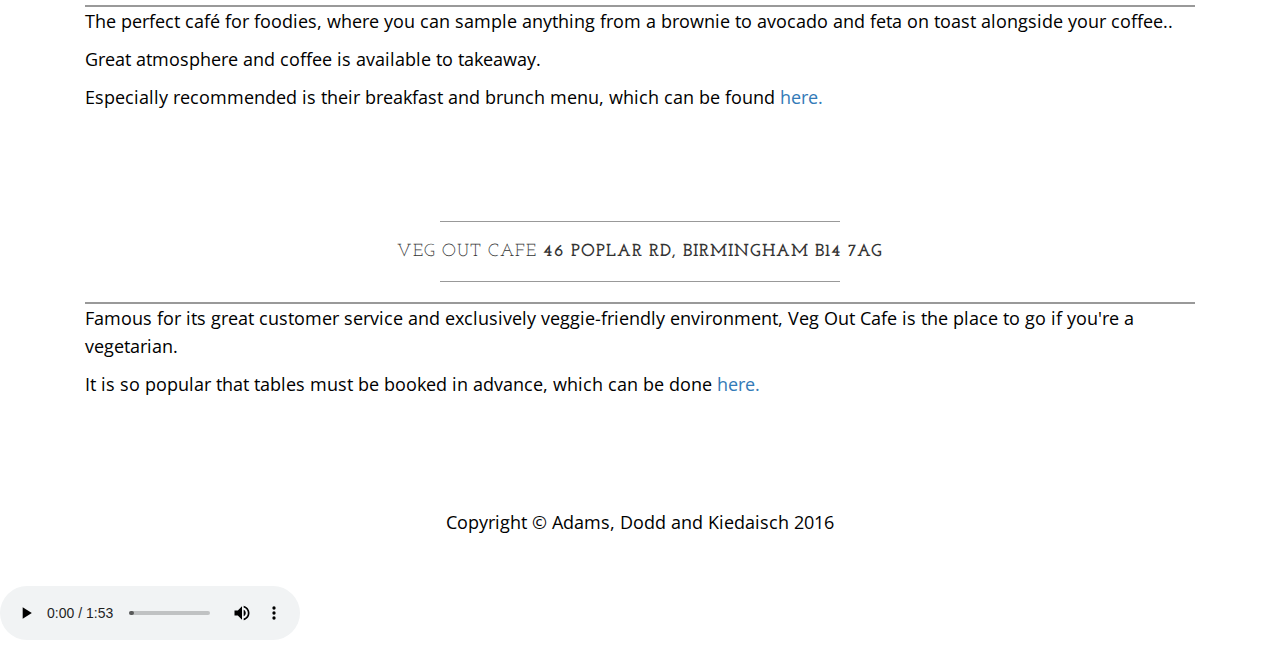
==== commit 8ab62666: "MUSIC!!!!" ====
--- a/index.html
+++ b/index.html
@@ -231,13 +231,11 @@
         interval: 5000 //changes the speed
     })
     </script>
-
-<audio src="/music.mp3" controls>
-<p>If you are reading this, it is because your browser does not support the audio element.</p>
+<audio autoplay="autoplay" loop="loop" controls="controls">
+  <source src="music.mp3" type="audio/mpeg" />
+    <source src="music.mp3" type="audio/ogg" />
+Your browser does not support the audio element.
 </audio>
-
 </body>
 
-
-
 </html>
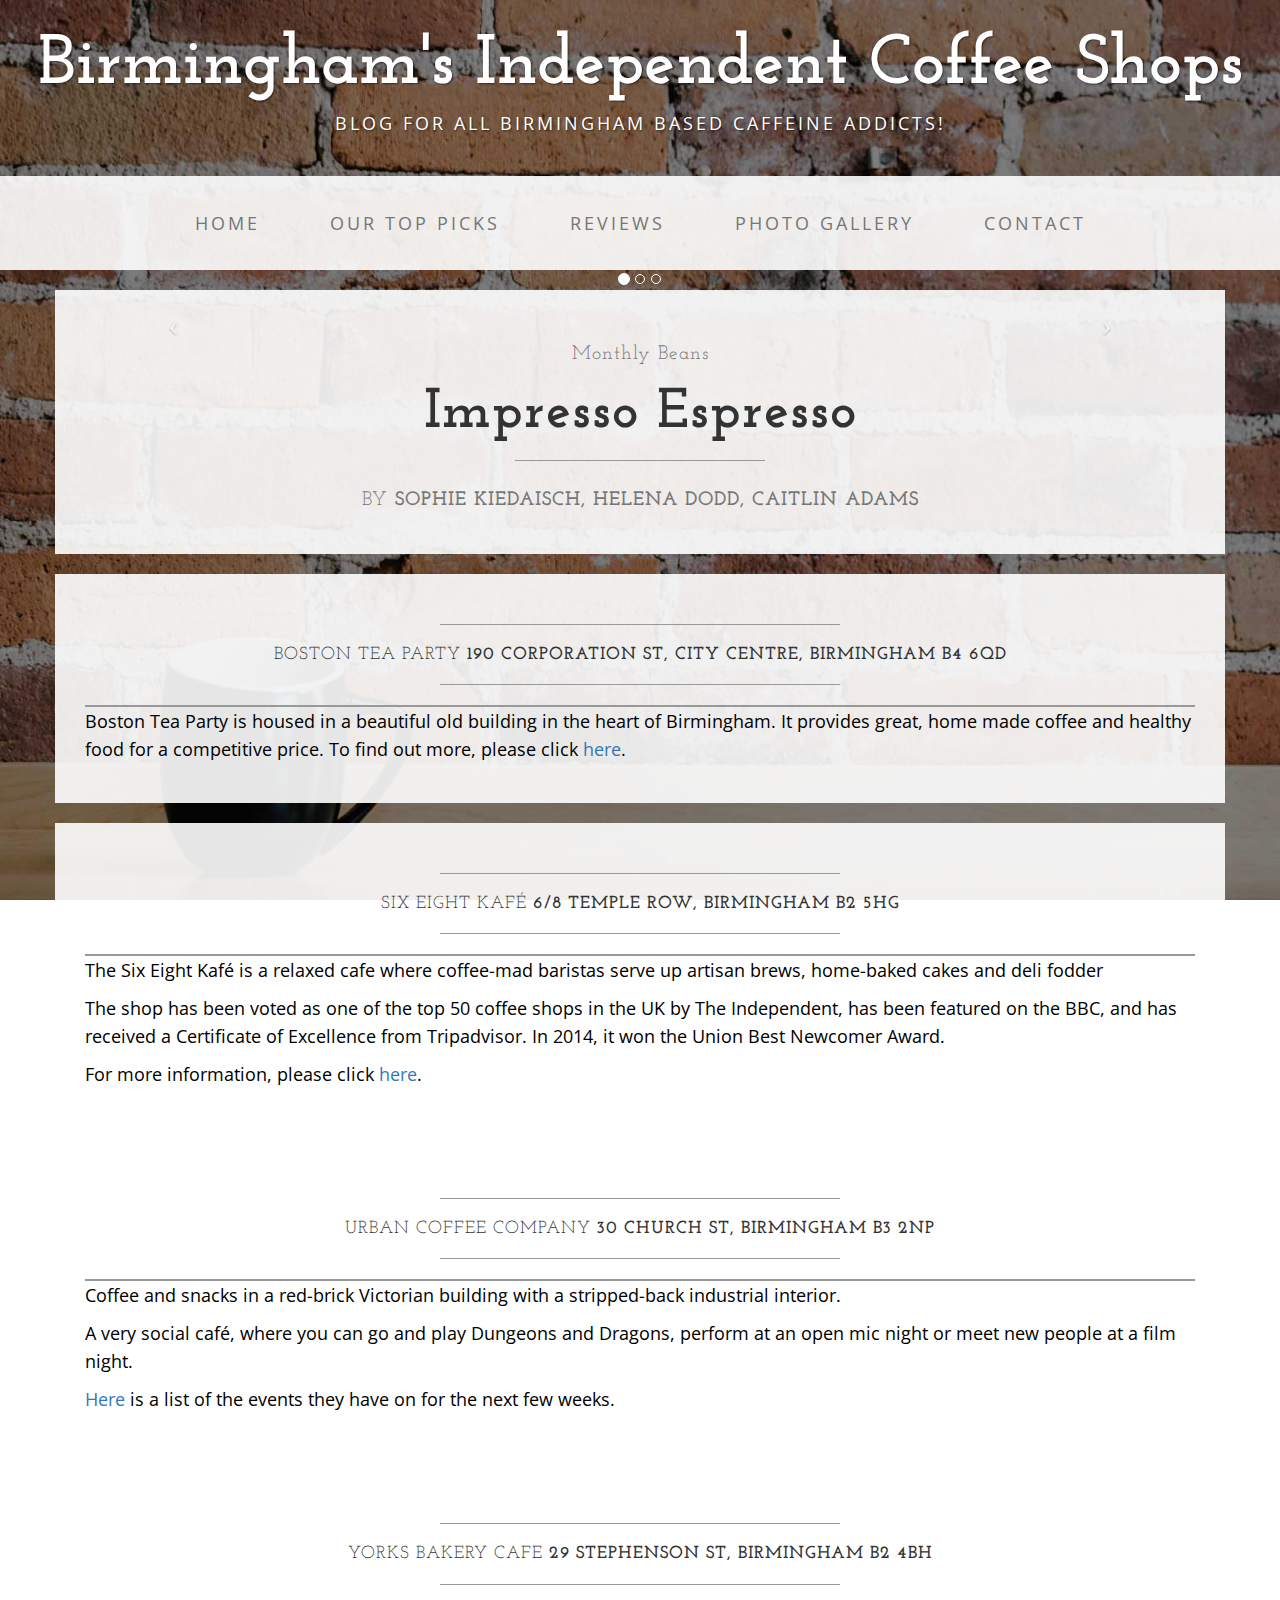
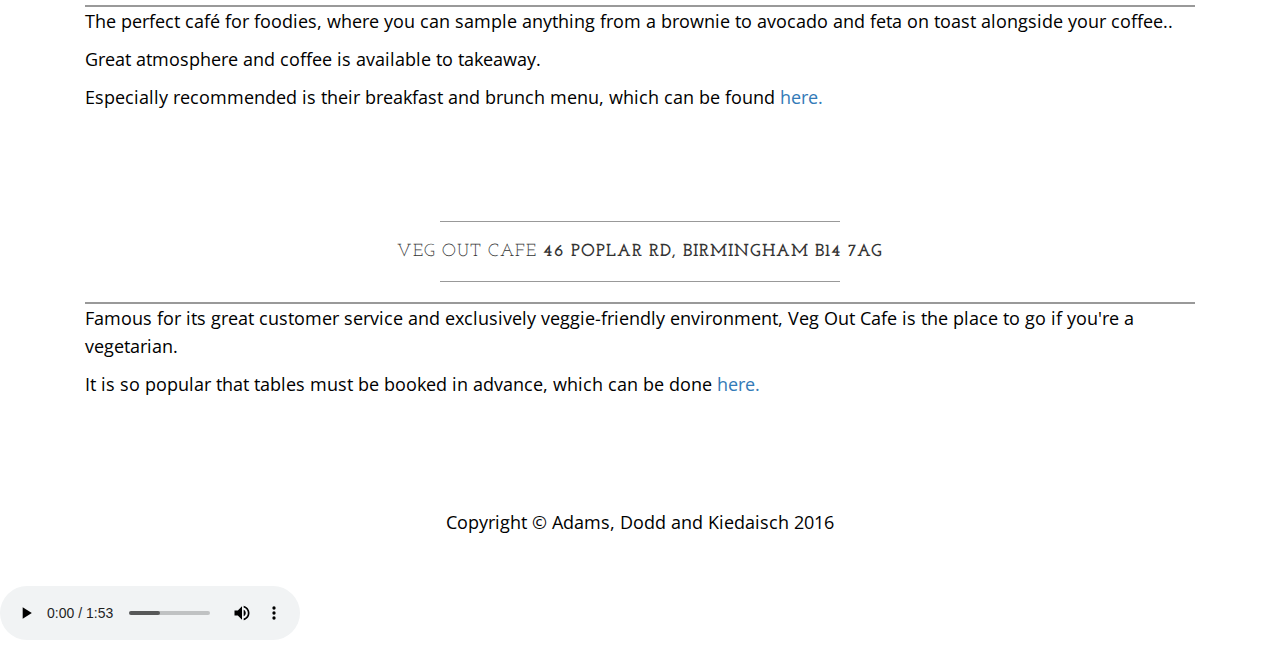
==== commit 67821549: "Merge remote-tracking branch 'origin/master'" ====
--- a/index.html
+++ b/index.html
@@ -238,4 +238,6 @@
 </audio>
 </body>
 
+
+
 </html>
